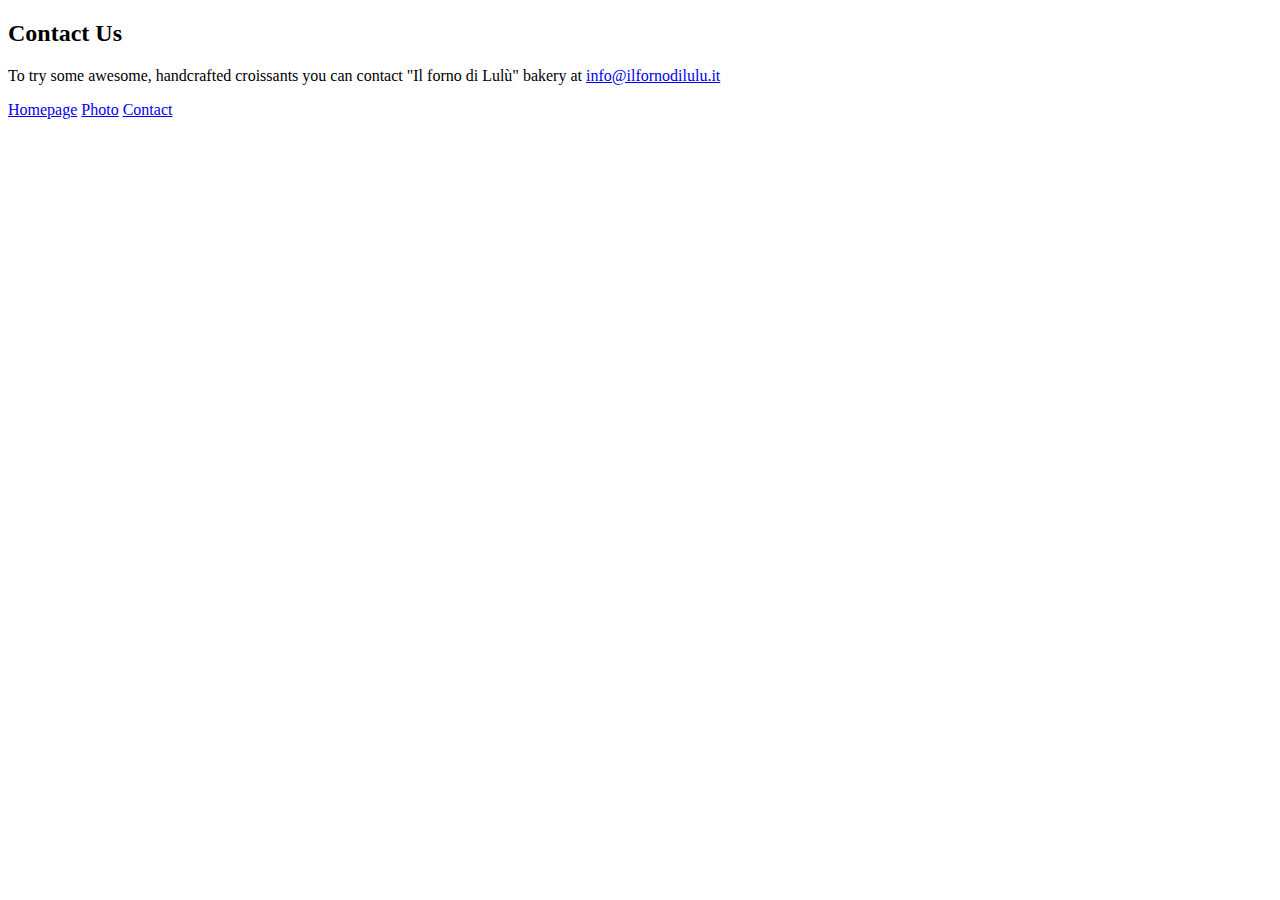
==== contact.html @ 572fb36a "Added pages and folders" ====
<!DOCTYPE html>
<html lang="en">
  <head>
    <meta charset="UTF-8" />
    <meta name="viewport" content="width=device-width, initial-scale=1.0" />
    <title>Contact page</title>
  </head>
  <body>
    <h2>Contact Us</h2>
    <p>
      To try some awesome, handcrafted croissants you can contact "Il forno di
      Lulù" bakery at
      <a href="mailto:info@ilfornodilulu.it">info@ilfornodilulu.it</a>
    </p>
    <a href="/index.html">Homepage</a>
    <a href="/photo.html">Photo</a>
    <a href="/contact.html">Contact</a>
  </body>
</html>
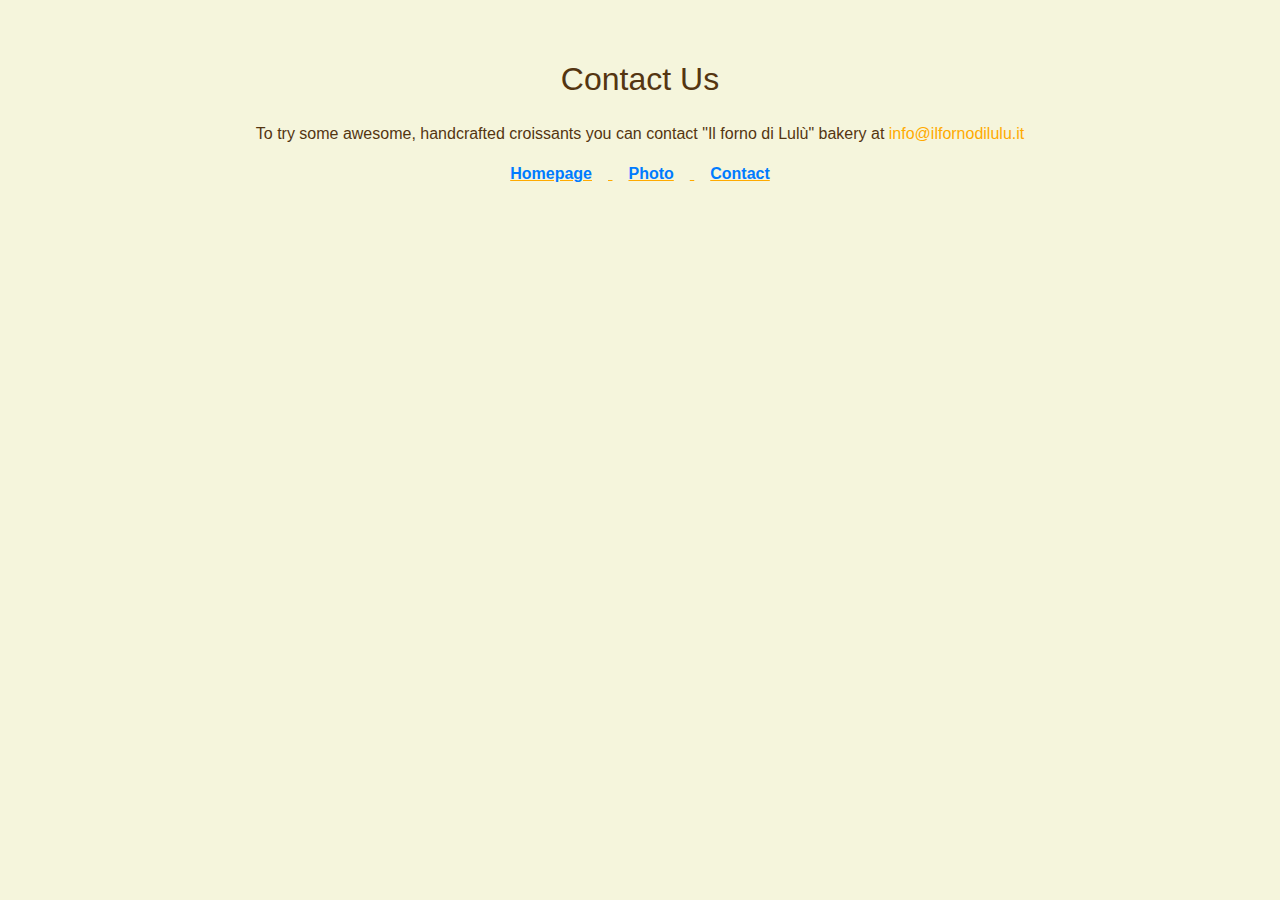
==== commit 787e6971: "Added css to style the pages" ====
--- a/contact.html
+++ b/contact.html
@@ -4,16 +4,27 @@
     <meta charset="UTF-8" />
     <meta name="viewport" content="width=device-width, initial-scale=1.0" />
     <title>Contact page</title>
+    <link
+      rel="stylesheet"
+      href="https://cdn.jsdelivr.net/npm/bootstrap@4.3.1/dist/css/bootstrap.min.css"
+      integrity="sha384-ggOyR0iXCbMQv3Xipma34MD+dH/1fQ784/j6cY/iJTQUOhcWr7x9JvoRxT2MZw1T"
+      crossorigin="anonymous"
+    />
+    <link rel="stylesheet" href="/css/style.css" />
   </head>
   <body>
-    <h2>Contact Us</h2>
+    <h2 class="mb-4">Contact Us</h2>
     <p>
       To try some awesome, handcrafted croissants you can contact "Il forno di
       Lulù" bakery at
-      <a href="mailto:info@ilfornodilulu.it">info@ilfornodilulu.it</a>
+      <a href="mailto:info@ilfornodilulu.it" class="email"
+        >info@ilfornodilulu.it</a
+      >
     </p>
-    <a href="/index.html">Homepage</a>
-    <a href="/photo.html">Photo</a>
-    <a href="/contact.html">Contact</a>
+    <div class="links">
+      <a href="/index.html" class="m-3">Homepage</a>
+      <a href="/photo.html" class="m-3">Photo</a>
+      <a href="/contact.html" class="m-3">Contact</a>
+    </div>
   </body>
 </html>
--- a/css/style.css
+++ b/css/style.css
@@ -0,0 +1,32 @@
+body {
+  color: rgb(84, 53, 17);
+  margin: 60px auto;
+  max-width: 800px;
+  background-color: beige;
+  text-align: center;
+}
+
+h1 {
+  margin-bottom: 20px;
+}
+
+.links {
+  text-align: center;
+  text-decoration: underline;
+  color: rgb(255, 170, 0);
+  font-weight: 700;
+}
+
+a:visited {
+  color: rgb(255, 170, 0);
+}
+
+img {
+  border-radius: 10px;
+  display: block;
+  margin: 30px auto;
+}
+
+.email {
+  color: rgb(255, 170, 0);
+}
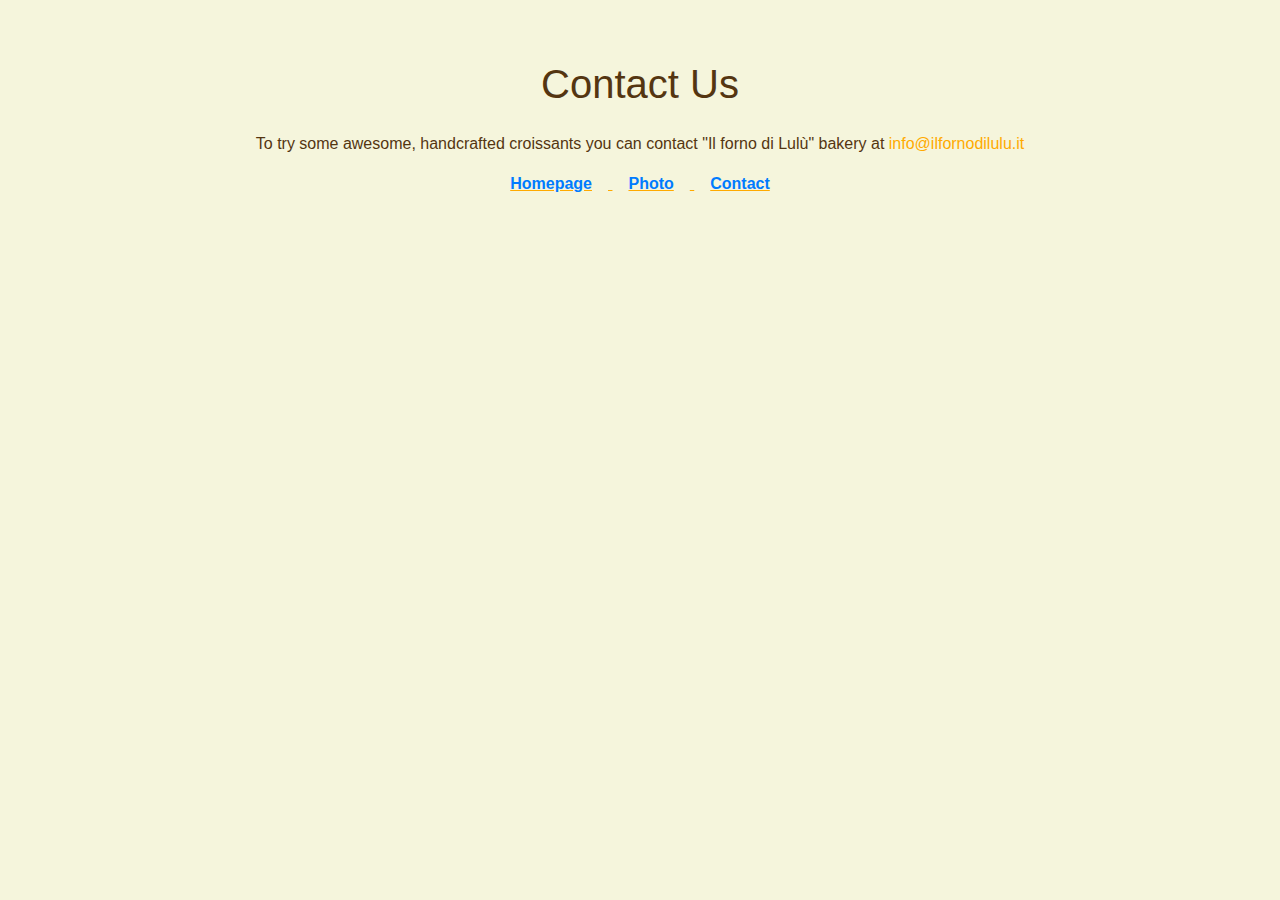
==== commit ede6fd08: "Improved SEO" ====
--- a/contact.html
+++ b/contact.html
@@ -3,7 +3,11 @@
   <head>
     <meta charset="UTF-8" />
     <meta name="viewport" content="width=device-width, initial-scale=1.0" />
-    <title>Contact page</title>
+    <meta
+      name="description"
+      content="Contact information to contact Il Forno di Lulù"
+    />
+    <title>Il forno di Lulù - contact page</title>
     <link
       rel="stylesheet"
       href="https://cdn.jsdelivr.net/npm/bootstrap@4.3.1/dist/css/bootstrap.min.css"
@@ -13,7 +17,7 @@
     <link rel="stylesheet" href="/css/style.css" />
   </head>
   <body>
-    <h2 class="mb-4">Contact Us</h2>
+    <h1 class="mb-4">Contact Us</h1>
     <p>
       To try some awesome, handcrafted croissants you can contact "Il forno di
       Lulù" bakery at
